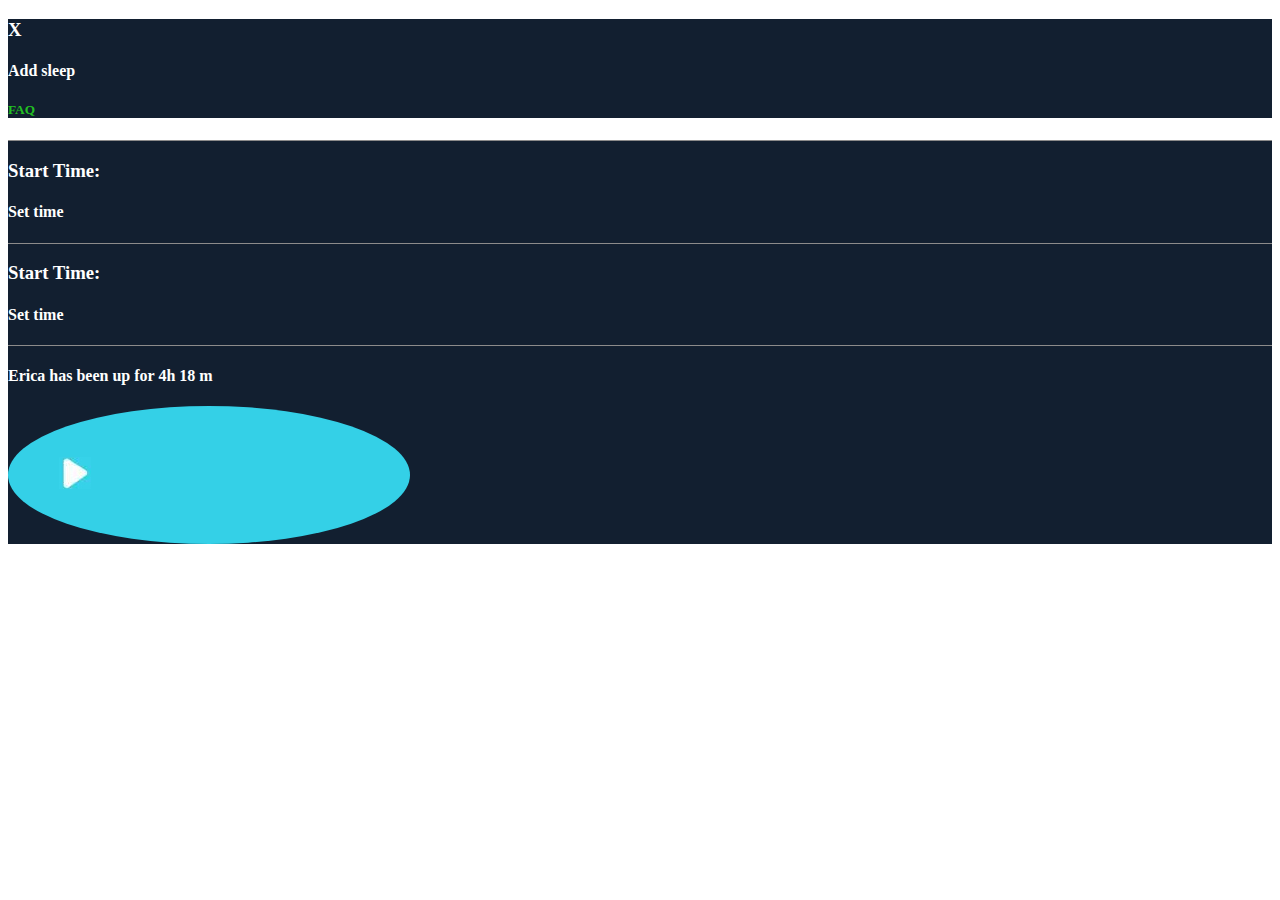
==== Sleep.html @ a2106261 "adaugare fisiere" ====
<!DOCTYPE html>
<html lang="en">
<head>
    <meta charset="UTF-8">
    <title>Sleep</title>
    <link href="css.css" rel="stylesheet">
    <link href="https://cdn.jsdelivr.net/npm/bootstrap@5.2.0-beta1/dist/css/bootstrap.min.css" rel="stylesheet"
          integrity="sha384-0evHe/X+R7YkIZDRvuzKMRqM+OrBnVFBL6DOitfPri4tjfHxaWutUpFmBp4vmVor" crossorigin="anonymous">
    <!-- Font Awesome -->
    <link
            href="https://cdnjs.cloudflare.com/ajax/libs/font-awesome/6.0.0/css/all.min.css"
            rel="stylesheet">
    <script crossorigin="anonymous"
            integrity="sha384-pprn3073KE6tl6bjs2QrFaJGz5/SUsLqktiwsUTF55Jfv3qYSDhgCecCxMW52nD2"
            src="https://cdn.jsdelivr.net/npm/bootstrap@5.2.0-beta1/dist/js/bootstrap.bundle.min.js"></script>
</head>
<body>
<header>
    <div class="container p-5 do-header ">
        <div class="row">
            <div class="col-2">
            <h3>   <a href="index.html" class="do-link">X</a></h3>


            </div>
            <div class="col-8 text-center">
                <h4 class="d-inline mx-1">Add sleep</h4>
            </div>
            <div class="col 2 do-faq">
                <h5>FAQ</h5>
            </div>
        </div>
    </div>
</header>

<!--content-->
<div class="container do-header">
    <div class="row do-row21">

            <div class="col-6 text-start py-5 px-5">
                <h3>Start Time:</h3>
            </div>

            <div class="col-6 text-end py-5 px-5">
                <h4>Set time</h4>
            </div>
    </div>
    <div class="row do-row21">

        <div class="col-6 text-start py-5 px-5">
            <h3>Start Time:</h3>
        </div>

        <div class="col-6 text-end py-5 px-5">
            <h4>Set time</h4>
        </div>
    </div>
    <div class="row do-row21 text-center py-5 px-5">
        <h4> Erica has been up for 4h 18 m</h4>
    </div>
    <div class="row do-start-pic d-flex justify-content-center">
        <img src="Images/start.jpg" alt="start" >
        </div>

    </div>
</div>
</body>
</html>
---- css.css ----
.do-header{
    background-color: #121f30;
    color: white;
}
.do-faq{
    color: #22c022;
}
.do-row1{
    background-color: #34d0e7;
}
.do-row2{
    background-color:#fc753f;
}
.do-row3{
    background-color:#ce4980;
}
.do-body{
    max-width: 700px;
}
.do-logo{
    max-width: 50px;
}
.do-link{
    color: white;
    text-decoration: none;
    display: block;
}
hr.style1{
    border-top: 1px solid #c3c5d0;
}
hr{
    background-color: #121f30;
    color: white;
}
.do-row21{
    border-top: 1px solid #8c8b8b;
}

.do-fonts{
    font-size: 18px;
}
.do-start-pic{
    padding: 50px;
    max-height: 700px;
    max-width: 300px;
    border: 1px dotted #34d0e7 ;
    border-radius: 60%;
    background-color: #34d0e7;

}
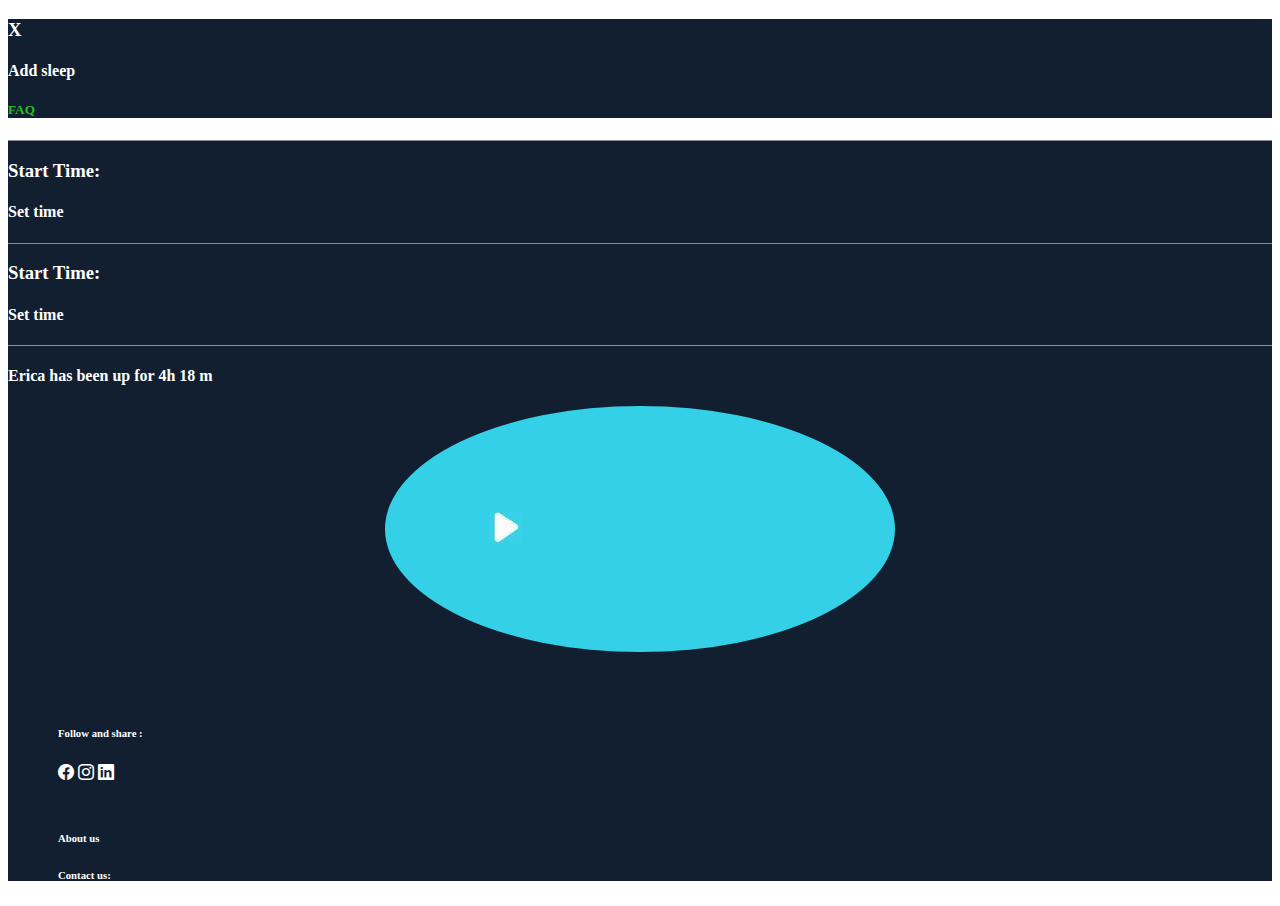
==== commit cf698357: "added new page" ====
--- a/Sleep.html
+++ b/Sleep.html
@@ -13,6 +13,7 @@
     <script crossorigin="anonymous"
             integrity="sha384-pprn3073KE6tl6bjs2QrFaJGz5/SUsLqktiwsUTF55Jfv3qYSDhgCecCxMW52nD2"
             src="https://cdn.jsdelivr.net/npm/bootstrap@5.2.0-beta1/dist/js/bootstrap.bundle.min.js"></script>
+    <link rel="stylesheet" href="https://cdn.jsdelivr.net/npm/bootstrap-icons@1.8.3/font/bootstrap-icons.css">
 </head>
 <body>
 <header>
@@ -58,11 +59,25 @@
     <div class="row do-row21 text-center py-5 px-5">
         <h4> Erica has been up for 4h 18 m</h4>
     </div>
-    <div class="row do-start-pic d-flex justify-content-center">
-        <img src="Images/start.jpg" alt="start" >
+    <div class=" do-start-pic d-flex justify-content-center">
+        <a href="STOP.html"><img src="Images/start.jpg" alt="start" ></a>
         </div>
 
     </div>
 </div>
+<footer class="container">
+    <div class="d-inline-block">
+        <div> <h6>Follow and share :</h6>
+            <i class="bi bi-facebook"></i>
+            <i class="bi bi-instagram"></i>
+            <i class="bi bi-linkedin"></i>
+        </div>
+
+    </div>
+    <div class="d-inline-block">
+        <h6> About us </h6>
+        <h6>Contact us:</h6>
+    </div>
+</footer>
 </body>
 </html>--- a/css.css
+++ b/css.css
@@ -1,6 +1,7 @@
 .do-header{
     background-color: #121f30;
     color: white;
+    margin: auto;
 }
 .do-faq{
     color: #22c022;
@@ -16,6 +17,7 @@
 }
 .do-body{
     max-width: 700px;
+    margin: auto;
 }
 .do-logo{
     max-width: 50px;
@@ -24,7 +26,7 @@
     color: white;
     text-decoration: none;
     display: block;
-}
+ }
 hr.style1{
     border-top: 1px solid #c3c5d0;
 }
@@ -40,11 +42,74 @@
     font-size: 18px;
 }
 .do-start-pic{
-    padding: 50px;
-    max-height: 700px;
+    padding: 100px;
+    max-height: 800px;
     max-width: 300px;
-    border: 1px dotted #34d0e7 ;
+    border: 5px dotted #34d0e7 ;
     border-radius: 60%;
     background-color: #34d0e7;
+    margin: auto;
 
+
+}
+.do-row1 .do-pic1{
+    position: absolute;
+    max-width: 100%;
+}
+.do-row1 .do-text1{
+    position: relative;
+    padding-left: 100px;
+}
+.do-row2 .do-pic1{
+    position: absolute;
+    max-width: 100%;
+}
+.do-row2 .do-text1 {
+    position: relative;
+    padding-left: 100px;
+}
+.do-row3 .do-pic1{
+    position: absolute;
+    max-width: 100%;
+}
+.do-row3 .do-text1{
+    position: relative;
+    padding-left: 100px;
+}
+@media screen and (max-width: 480px) {
+    #box > .bximg {
+        width: 60px;
+        height: 60px;
+    }
+}
+.d-inline-block{
+    margin-left: 50px;
+    margin-right: 50px;
+    margin-top: 50px;
+}
+footer{
+    background-color: #121f30;
+    color: white;
+    padding-top: 25px;
+
+}
+#digital-clock {
+    width: 80%;
+    font-size: 20px;
+    text-align: center;
+    font-size: 35px;
+    color: white;
+}
+.red-dot {
+    color: #ffffff;
+}
+.do-stop-clock {
+    font-size: 70px;
+    margin-bottom: 20px;
+}
+.do-stop-text{
+    font-size:15px;
+    padding: 5px;
+    letter-spacing: 2px;
+    margin-bottom: 40px;
 }